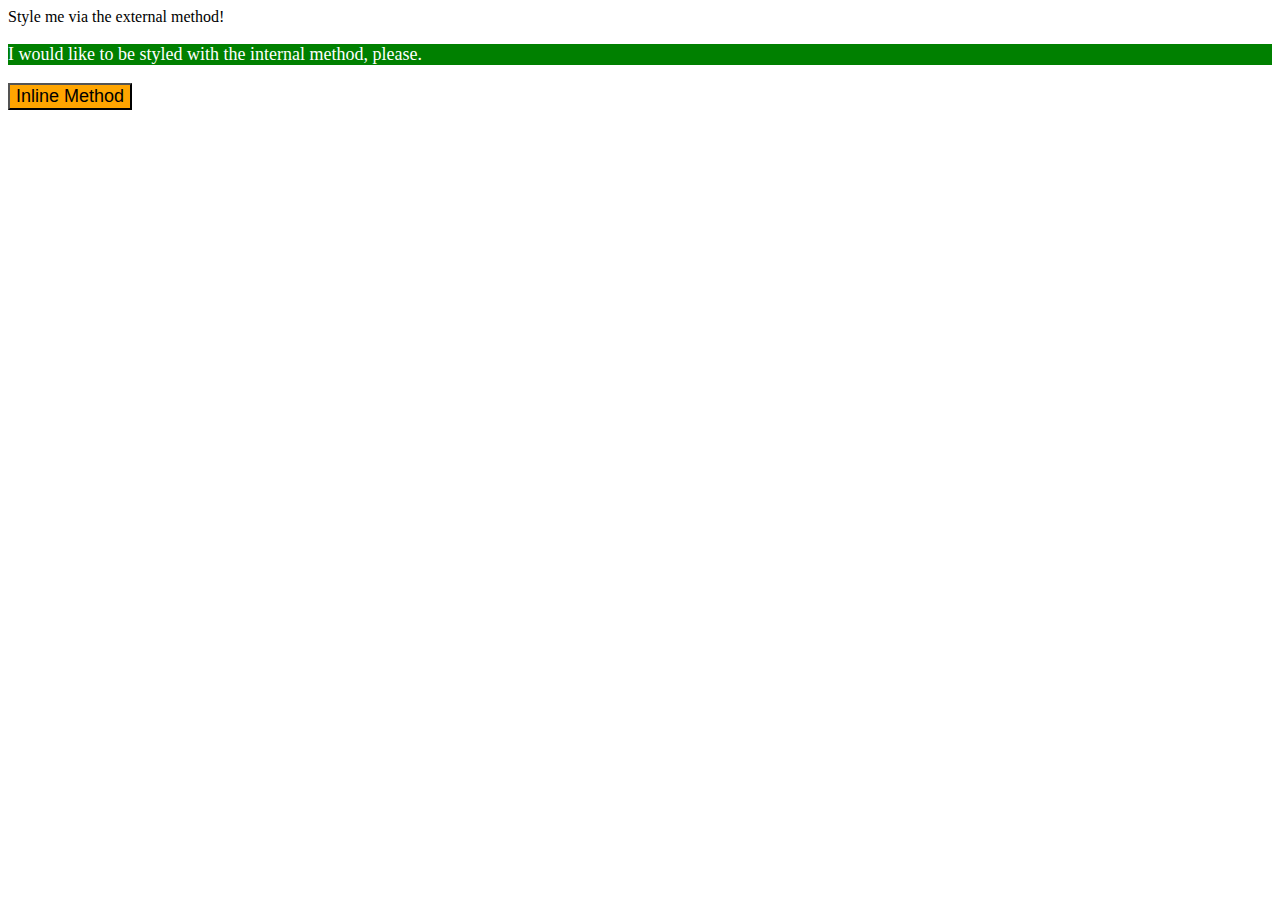
==== foundations/01-css-methods/index.html @ a04ec419 "add external stylesheet and edit html" ====
<!DOCTYPE html>
<html lang="en">
  <head>
    <meta charset="UTF-8">
    <meta http-equiv="X-UA-Compatible" content="IE=edge">
    <meta name="viewport" content="width=device-width, initial-scale=1.0">
    <link rel="stylesheet" href="styles.html">
    <style>
      p {
        background-color: green;
        color: white;
        font-size: 18px;
      }
    </style>
    <title>Methods for Adding CSS</title>
  </head>
  <body>
    <div>Style me via the external method!</div>
    <p>I would like to be styled with the internal method, please.</p>
    <button style="background-color: orange; font-size: 18px;">Inline Method</button>
  </body>
</html>
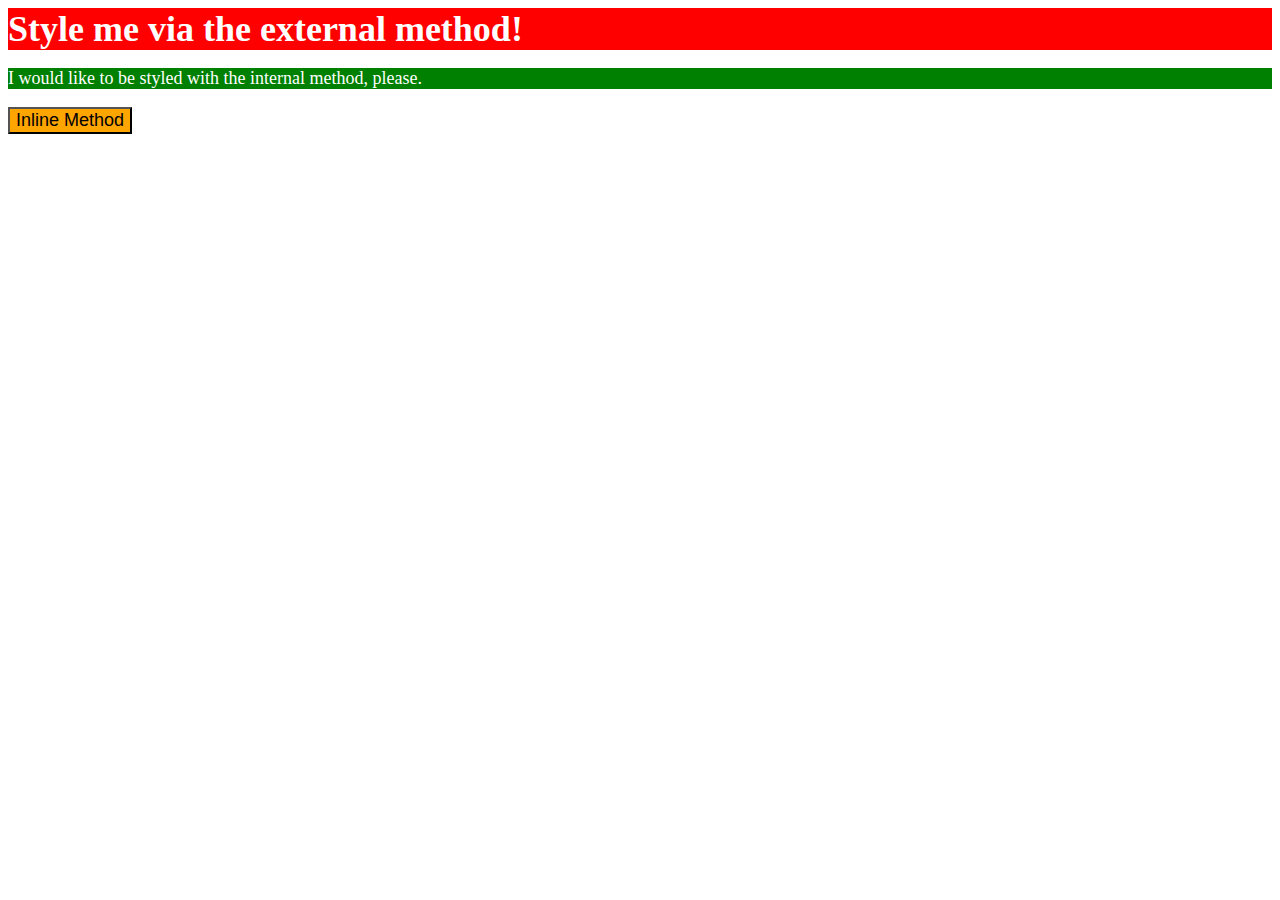
==== commit 1982e571: "fix external stylesheet" ====
--- a/foundations/01-css-methods/index.html
+++ b/foundations/01-css-methods/index.html
@@ -4,7 +4,8 @@
     <meta charset="UTF-8">
     <meta http-equiv="X-UA-Compatible" content="IE=edge">
     <meta name="viewport" content="width=device-width, initial-scale=1.0">
-    <link rel="stylesheet" href="styles.html">
+    <link rel="stylesheet" href="styles.css">
+
     <style>
       p {
         background-color: green;
@@ -12,6 +13,7 @@
         font-size: 18px;
       }
     </style>
+
     <title>Methods for Adding CSS</title>
   </head>
   <body>
--- a/foundations/01-css-methods/styles.css
+++ b/foundations/01-css-methods/styles.css
@@ -0,0 +1,6 @@
+div {
+    color: white;
+    background-color: red;
+    font-size: 36px;
+    font-weight: 700;
+}